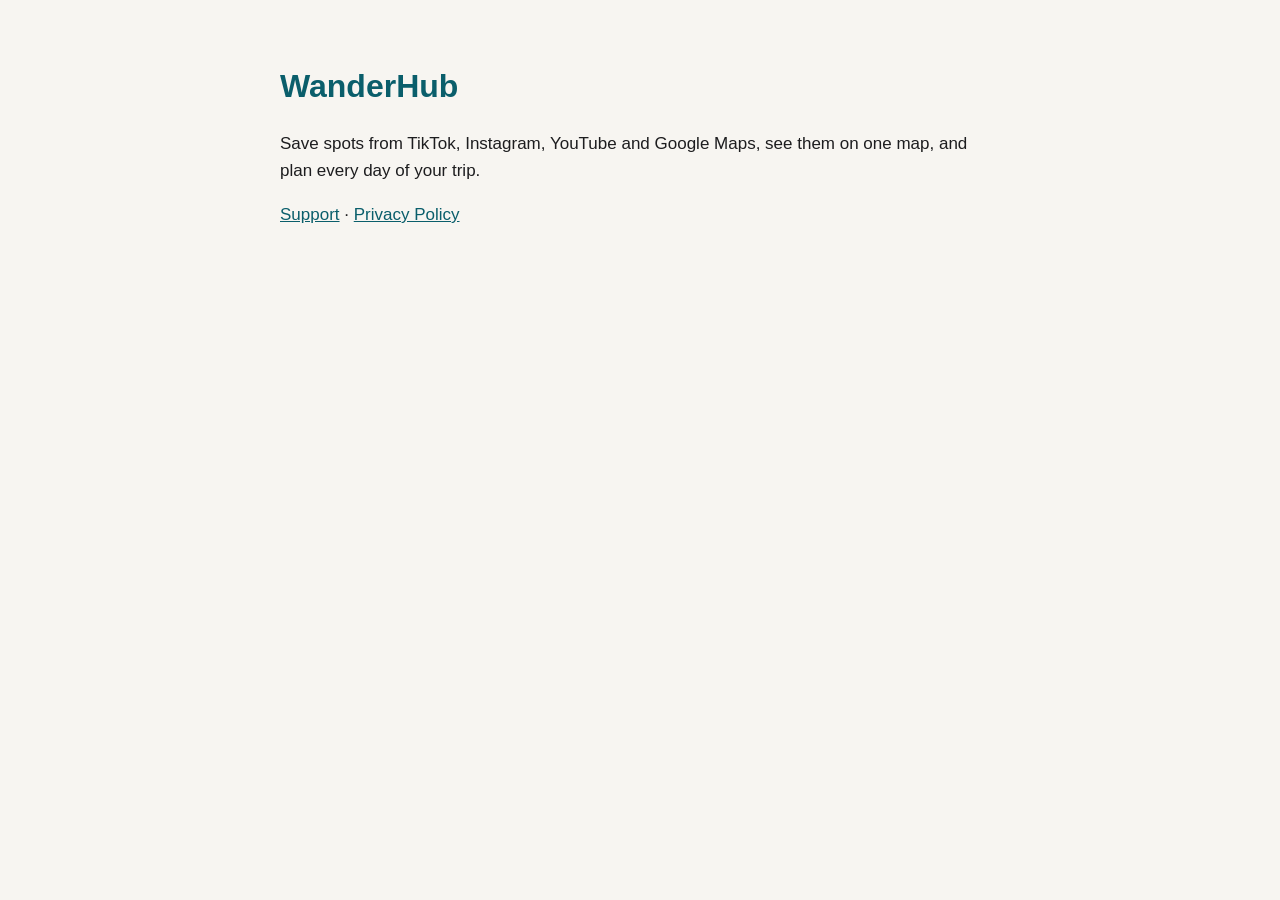
==== index.html @ 9992068d "Professional app icon (light/dark/tinted), trial-aware paywall ($4.99/mo with 3-day trial, $49.99/yr" ====
<!doctype html><html lang="en"><head><meta charset="utf-8"><meta name="viewport" content="width=device-width,initial-scale=1">
<title>WanderHub</title><link rel="stylesheet" href="style.css"></head><body><main>
<h1>WanderHub</h1><p>Save spots from TikTok, Instagram, YouTube and Google Maps, see them on one map, and plan every day of your trip.</p>
<p><a href="support.html">Support</a> · <a href="privacy.html">Privacy Policy</a></p></main></body></html>
---- style.css ----
:root{--ink:#0A5E6B;--paper:#F7F5F1;--text:#1d1d1f;--muted:#5f6368}
@media (prefers-color-scheme:dark){:root{--ink:#8DB8D8;--paper:#151617;--text:#f2f2f2;--muted:#a1a1a6}}
body{margin:0;background:var(--paper);color:var(--text);font:17px/1.6 -apple-system,BlinkMacSystemFont,"SF Pro Rounded","Segoe UI",sans-serif}
main{max-width:720px;margin:0 auto;padding:40px 16px 80px}
h1{color:var(--ink);font-size:2rem;margin-bottom:.2em}h2{color:var(--ink);margin-top:1.8em}
.muted{color:var(--muted)}a{color:var(--ink)}
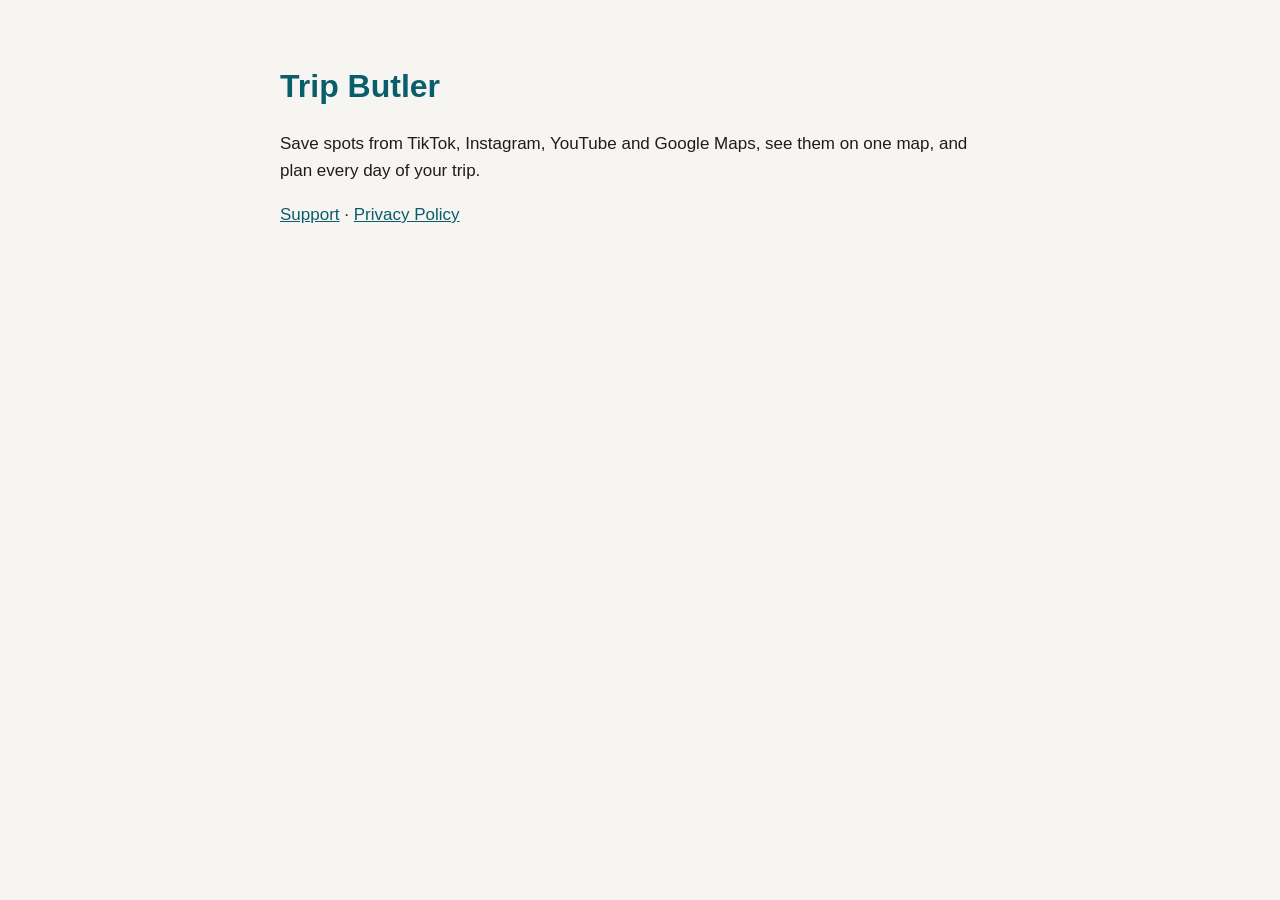
==== commit 446b9e59: "Rename to Trip Butler with a new icon; build 7 New name across the app, share extension and web page" ====
--- a/index.html
+++ b/index.html
@@ -1,4 +1,4 @@
 <!doctype html><html lang="en"><head><meta charset="utf-8"><meta name="viewport" content="width=device-width,initial-scale=1">
-<title>WanderHub</title><link rel="stylesheet" href="style.css"></head><body><main>
-<h1>WanderHub</h1><p>Save spots from TikTok, Instagram, YouTube and Google Maps, see them on one map, and plan every day of your trip.</p>
+<title>Trip Butler</title><link rel="stylesheet" href="style.css"></head><body><main>
+<h1>Trip Butler</h1><p>Save spots from TikTok, Instagram, YouTube and Google Maps, see them on one map, and plan every day of your trip.</p>
 <p><a href="support.html">Support</a> · <a href="privacy.html">Privacy Policy</a></p></main></body></html>
